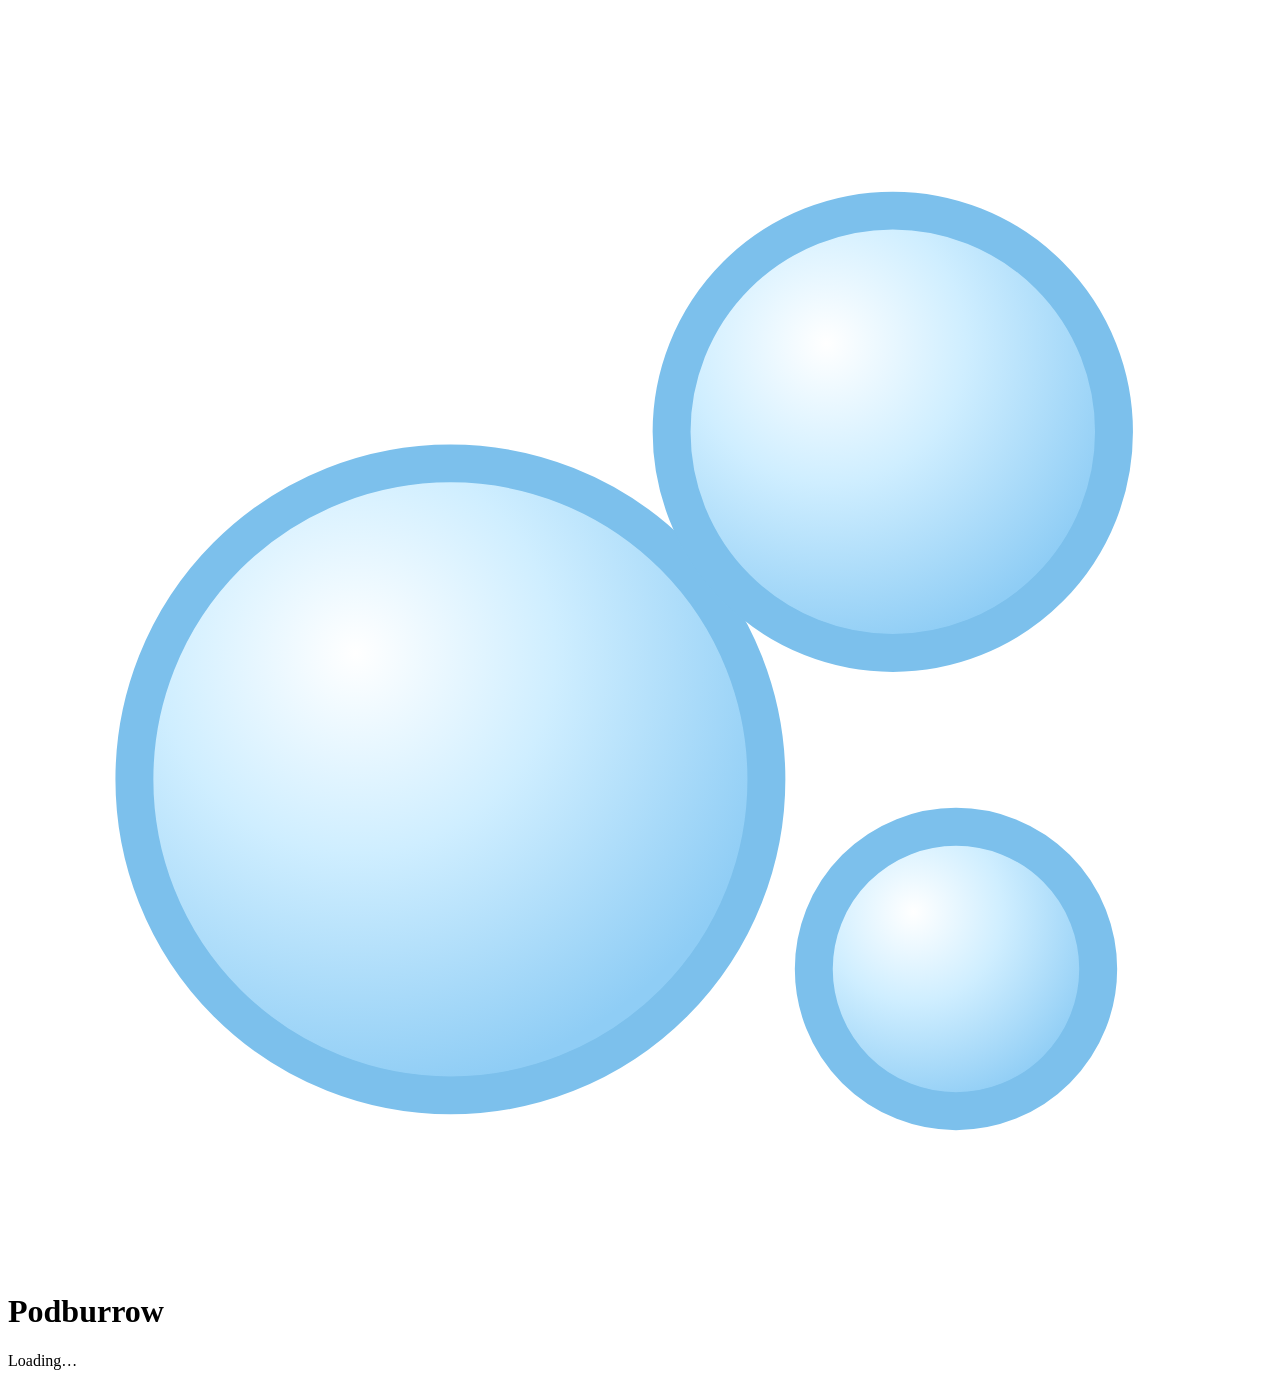
==== app/static/login.html @ 2be3ba53 "Podburrow 1.0 A self-hosted podcast downloader: follows feeds and files every episode with Plex-frie" ====
<!doctype html>
<html lang="en">
<head>
<meta charset="utf-8">
<meta name="viewport" content="width=device-width, initial-scale=1">
<meta name="referrer" content="no-referrer">
<title>Sign in · Podburrow</title>

<link rel="icon" type="image/svg+xml" href="/icon.svg">
<link rel="stylesheet" href="/login.css">


</head>
<body class="settings login-page">
<div id="bubbles" aria-hidden="true"></div>
<main class="login-wrap">
  <div class="card login-card">
    <h1 class="login-title"><svg class="login-logo" viewBox="0 0 40 40" aria-hidden="true">
      <defs><radialGradient id="bub" cx="35%" cy="30%" r="70%"><stop offset="0" stop-color="#fff"/><stop offset=".45" stop-color="#cfeeff"/><stop offset="1" stop-color="#8fcdf5"/></radialGradient></defs>
      <circle cx="14" cy="24" r="10" fill="url(#bub)" stroke="#7cc0ec" stroke-width="1.2"/><circle cx="28" cy="13" r="7" fill="url(#bub)" stroke="#7cc0ec" stroke-width="1.2"/>
      <circle cx="30" cy="30" r="4.5" fill="url(#bub)" stroke="#7cc0ec" stroke-width="1.2"/></svg>
      <span id="login-heading">Podburrow</span></h1>

    <div id="login-msg" class="login-msg" role="alert" hidden></div>
    <p id="login-wait" class="login-wait" aria-hidden="true" hidden></p>
    <p id="login-loading" class="hint">Loading…</p>

    <form id="f-signin" class="form" method="post" hidden novalidate>
      <p class="hint">Sign in to your app.</p>
      <div class="field"><label for="si-user">Name</label>
        <input id="si-user" type="text" name="username" autocomplete="username" autocapitalize="none" spellcheck="false" required maxlength="64"></div>
      <div class="field"><label for="si-pw">Password</label>
        <div class="pw-row"><input id="si-pw" name="password" type="password" autocomplete="current-password" required maxlength="1024">
          <button type="button" class="ibtn pw-show" data-show="si-pw" aria-label="Show the password">Show</button></div></div>
      <label class="cbox"><input type="checkbox" id="si-keep"> Keep me signed in on this device (30 days)</label>
      <button type="submit" class="ok login-go">Sign in</button>
      <p class="hint login-forgot">Forgot the password? On the server, <code>docker exec -it &lt;container&gt; python /app/auth.py reset</code>
        deletes the account (your settings and keys stay) and prints a setup code to create it again.</p>
    </form>

    <form id="f-code" class="form" method="post" hidden novalidate>
      <p class="hint" id="c-code-d">Type the 6-digit code from your authenticator app. Lost your phone? Type one of your
        recovery codes instead. Lost both? On the server, <code>docker exec -it &lt;container&gt; python /app/auth.py reset</code>
        deletes the account (settings and keys stay) so you can create it again.</p>
      <div class="field"><label for="c-code">Code</label>
        <input id="c-code" aria-describedby="c-code-d" type="text" name="one-time-code" autocomplete="one-time-code" inputmode="text" autocapitalize="characters" spellcheck="false" required maxlength="40"></div>
      <div class="login-btns"><button type="submit" class="ok login-go">Continue</button>
        <button type="button" class="ibtn" id="c-restart">Start over</button></div>
    </form>

    <form id="f-setup" class="form" method="post" hidden novalidate>
      <p class="hint">Create the account that signs in to this app. To prove it's you setting it up, you need the
        <b>setup code</b> from the container's log:</p>
      <div class="code"><pre><code>docker logs &lt;container&gt; 2&gt;&amp;1 | grep "^SETUP CODE" | tail -n 1</code></pre></div>
      <div class="field"><label for="su-code">Setup code</label>
        <input id="su-code" type="text" autocomplete="off" autocapitalize="characters" spellcheck="false" required maxlength="40" aria-describedby="su-code-d">
        <small id="su-code-d">Like ABCDE-FGHJK-LMNPQ-RSTUV-WXYZ2. A new one appears in the log every time the container starts:
          only the newest works. (After <code>auth.py reset</code> or <code>setup-code</code>: the one that command printed.)</small></div>
      <div class="field"><label for="su-user">Name</label>
        <input id="su-user" type="text" autocomplete="username" autocapitalize="none" spellcheck="false" required maxlength="64"></div>
      <div class="field"><label for="su-pw">Password</label>
        <div class="pw-row"><input id="su-pw" type="password" autocomplete="new-password" required aria-describedby="su-pw-d">
          <button type="button" class="ibtn pw-show" data-show="su-pw" aria-label="Show the password">Show</button></div>
        <small id="su-pw-d">At least <span class="pw-min">15</span> characters. A few random words are easy to remember and hard to guess.
          Your password manager can make one.</small></div>
      <div class="field"><label for="su-pw2">The password again</label>
        <input id="su-pw2" type="password" autocomplete="new-password" required></div>
      <label class="cbox"><input type="checkbox" id="su-keep"> Keep me signed in on this device (30 days)</label>
      <button type="submit" class="ok login-go">Create the account</button>
    </form>

    <div id="f-notice" hidden>
      <div id="notice-text" tabindex="-1"></div>
      <button type="button" class="ok login-go" id="notice-go" aria-describedby="notice-text">Continue</button>
    </div>

    <div id="f-broken" hidden>
      <p>The sign-in file is damaged, so nobody can sign in. On the server, reset it (your settings and keys stay):</p>
      <div class="code"><pre><code>docker exec -it &lt;container&gt; python /app/auth.py reset</code></pre></div>
    </div>

    <p id="login-http" class="hint login-http" hidden></p>
    <p id="login-proxy" class="hint login-http" hidden>AUTH: proxy is set in docker-compose.yml, but without TRUSTED_PROXY
      nothing guarantees your proxy's sign-in is in front, so Podburrow's own sign-in is on.</p>
  </div>
</main>
<script src="/js/login.js"></script>
</body>
</html>
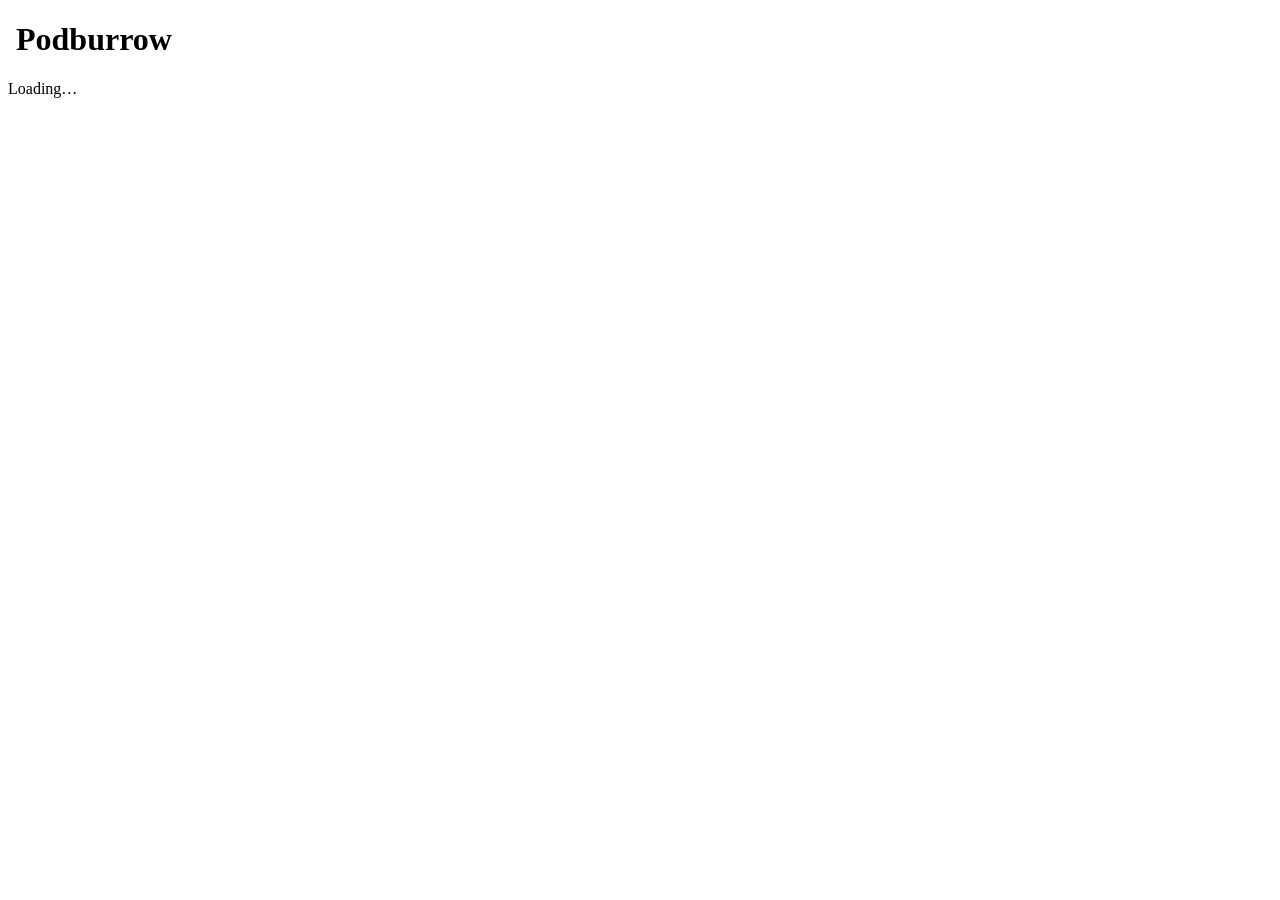
==== commit 6115b9d6: "Rewrite the README, add screenshots and a security review record Why: people should see what the app" ====
--- a/app/static/login.html
+++ b/app/static/login.html
@@ -15,10 +15,7 @@
 <div id="bubbles" aria-hidden="true"></div>
 <main class="login-wrap">
   <div class="card login-card">
-    <h1 class="login-title"><svg class="login-logo" viewBox="0 0 40 40" aria-hidden="true">
-      <defs><radialGradient id="bub" cx="35%" cy="30%" r="70%"><stop offset="0" stop-color="#fff"/><stop offset=".45" stop-color="#cfeeff"/><stop offset="1" stop-color="#8fcdf5"/></radialGradient></defs>
-      <circle cx="14" cy="24" r="10" fill="url(#bub)" stroke="#7cc0ec" stroke-width="1.2"/><circle cx="28" cy="13" r="7" fill="url(#bub)" stroke="#7cc0ec" stroke-width="1.2"/>
-      <circle cx="30" cy="30" r="4.5" fill="url(#bub)" stroke="#7cc0ec" stroke-width="1.2"/></svg>
+    <h1 class="login-title"><img class="login-logo" src="/icon.svg" alt="">
       <span id="login-heading">Podburrow</span></h1>
 
     <div id="login-msg" class="login-msg" role="alert" hidden></div>
@@ -26,7 +23,7 @@
     <p id="login-loading" class="hint">Loading…</p>
 
     <form id="f-signin" class="form" method="post" hidden novalidate>
-      <p class="hint">Sign in to your app.</p>
+      <p class="hint">Sign in to Podburrow.</p>
       <div class="field"><label for="si-user">Name</label>
         <input id="si-user" type="text" name="username" autocomplete="username" autocapitalize="none" spellcheck="false" required maxlength="64"></div>
       <div class="field"><label for="si-pw">Password</label>
@@ -35,13 +32,13 @@
       <label class="cbox"><input type="checkbox" id="si-keep"> Keep me signed in on this device (30 days)</label>
       <button type="submit" class="ok login-go">Sign in</button>
       <p class="hint login-forgot">Forgot the password? On the server, <code>docker exec -it &lt;container&gt; python /app/auth.py reset</code>
-        deletes the account (your settings and keys stay) and prints a setup code to create it again.</p>
+        deletes the account (your shows and episodes stay) and prints a setup code to create it again.</p>
     </form>
 
     <form id="f-code" class="form" method="post" hidden novalidate>
       <p class="hint" id="c-code-d">Type the 6-digit code from your authenticator app. Lost your phone? Type one of your
         recovery codes instead. Lost both? On the server, <code>docker exec -it &lt;container&gt; python /app/auth.py reset</code>
-        deletes the account (settings and keys stay) so you can create it again.</p>
+        deletes the account (shows and episodes stay) so you can create it again.</p>
       <div class="field"><label for="c-code">Code</label>
         <input id="c-code" aria-describedby="c-code-d" type="text" name="one-time-code" autocomplete="one-time-code" inputmode="text" autocapitalize="characters" spellcheck="false" required maxlength="40"></div>
       <div class="login-btns"><button type="submit" class="ok login-go">Continue</button>
@@ -75,7 +72,7 @@
     </div>
 
     <div id="f-broken" hidden>
-      <p>The sign-in file is damaged, so nobody can sign in. On the server, reset it (your settings and keys stay):</p>
+      <p>The sign-in file is damaged, so nobody can sign in. On the server, reset it (your shows and episodes stay):</p>
       <div class="code"><pre><code>docker exec -it &lt;container&gt; python /app/auth.py reset</code></pre></div>
     </div>
 
